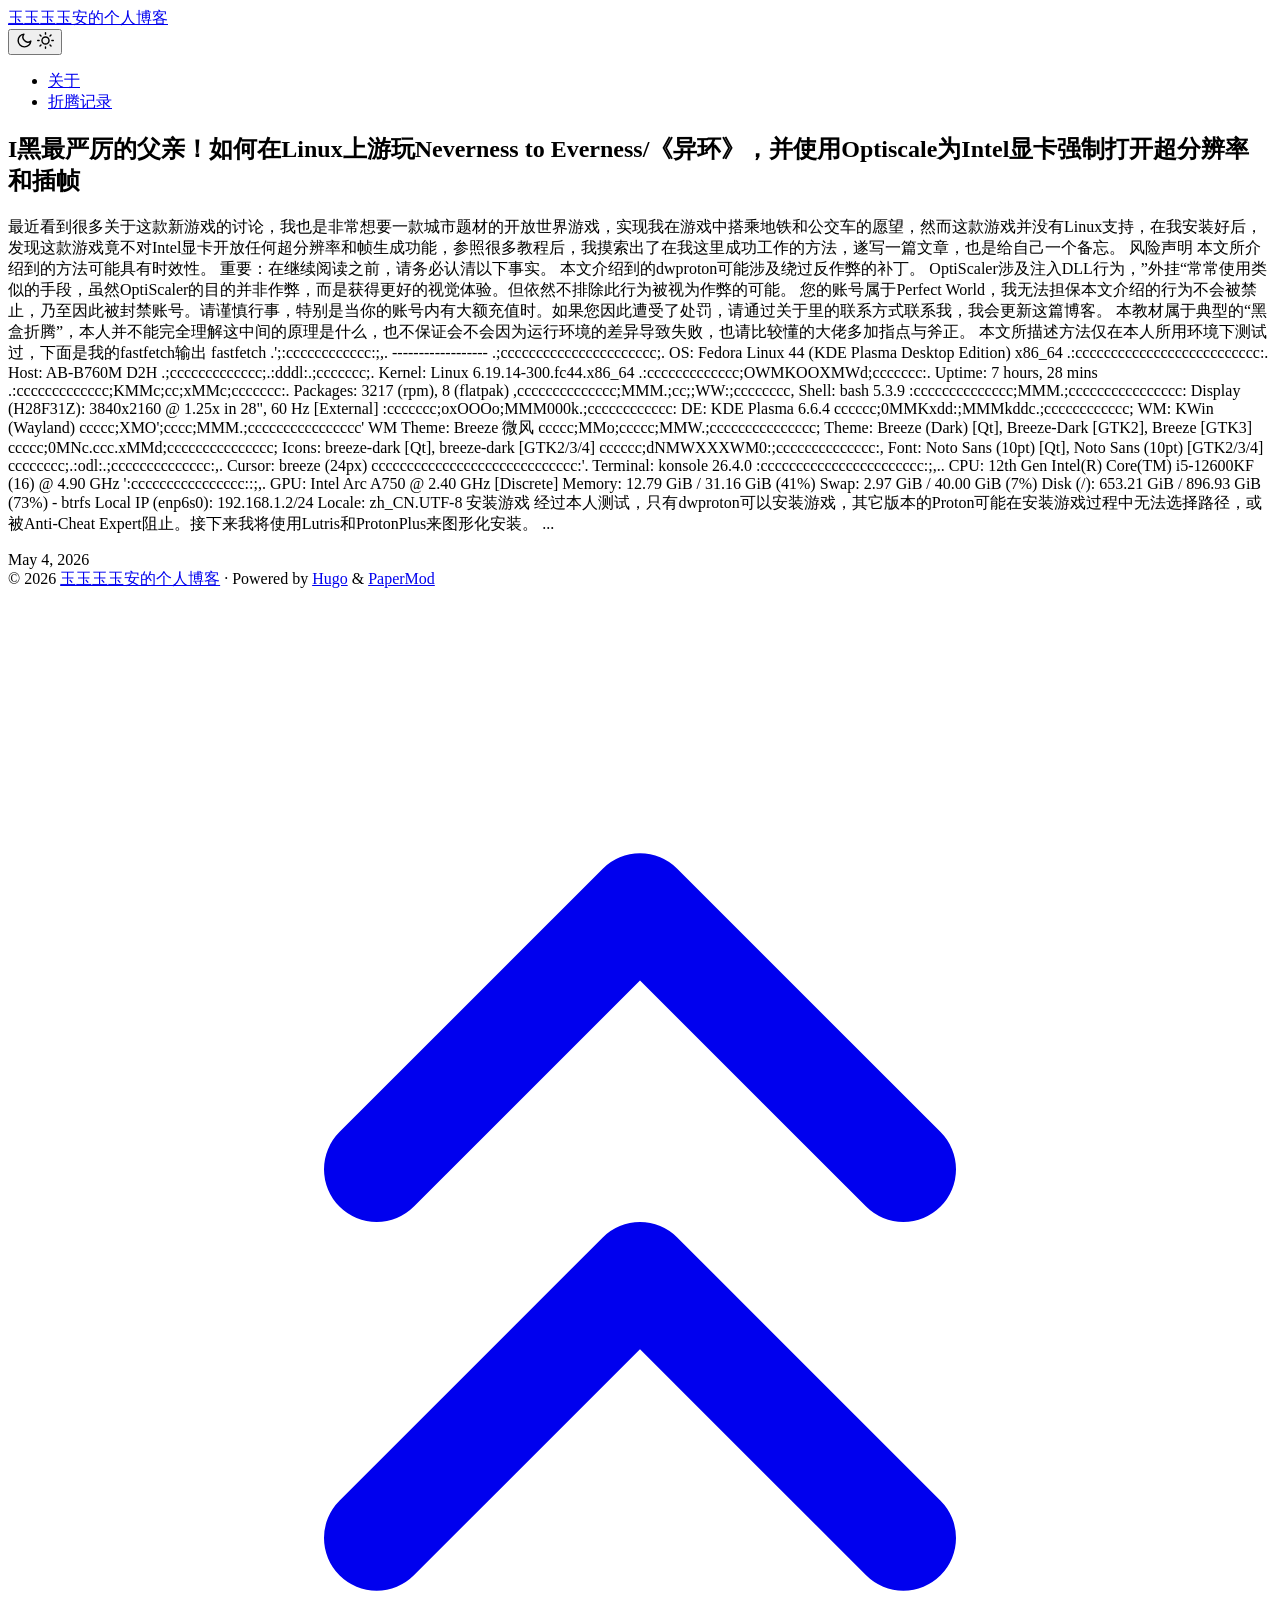
==== public/index.html @ c0336ad3 "first create" ====
<!DOCTYPE html>
<html lang="en" dir="auto" data-theme="auto">

<head>
	<meta name="generator" content="Hugo 0.159.0"><script src="/livereload.js?mindelay=10&amp;v=2&amp;port=1313&amp;path=livereload" data-no-instant defer></script><meta charset="utf-8">
<meta http-equiv="X-UA-Compatible" content="IE=edge">
<meta name="viewport" content="width=device-width, initial-scale=1, shrink-to-fit=no">
<meta name="robots" content="noindex, nofollow">
<title>玉玉玉玉安的个人博客</title>

<meta name="description" content="">
<meta name="author" content="">
<link rel="canonical" href="http://localhost:1313/">
<link crossorigin="anonymous" href="/assets/css/stylesheet.b372bdfa0a9c89610394dd0a6f8e1ade7f504ba009ec052111aca2d50fd7c3a2.css" integrity="sha256-s3K9&#43;gqciWEDlN0Kb44a3n9QS6AJ7AUhEayi1Q/Xw6I=" rel="preload stylesheet" as="style">
<link rel="icon" href="http://localhost:1313/favicon.ico">
<link rel="icon" type="image/png" sizes="16x16" href="http://localhost:1313/favicon-16x16.png">
<link rel="icon" type="image/png" sizes="32x32" href="http://localhost:1313/favicon-32x32.png">
<link rel="apple-touch-icon" href="http://localhost:1313/apple-touch-icon.png">
<link rel="mask-icon" href="http://localhost:1313/safari-pinned-tab.svg">
<meta name="theme-color" content="#2e2e33">
<meta name="msapplication-TileColor" content="#2e2e33">
<link rel="alternate" type="application/rss+xml" href="http://localhost:1313/index.xml" title="rss">
<link rel="alternate" hreflang="en" href="http://localhost:1313/">
<noscript>
    <style>
        #theme-toggle,
        .top-link {
            display: none;
        }

    </style>
    <style>
        @media (prefers-color-scheme: dark) {
            :root {
                --theme: rgb(29, 30, 32);
                --entry: rgb(46, 46, 51);
                --primary: rgb(218, 218, 219);
                --secondary: rgb(155, 156, 157);
                --tertiary: rgb(65, 66, 68);
                --content: rgb(196, 196, 197);
                --code-block-bg: rgb(46, 46, 51);
                --code-bg: rgb(55, 56, 62);
                --border: rgb(51, 51, 51);
                color-scheme: dark;
            }

            .list {
                background: var(--theme);
            }

            .toc {
                background: var(--entry);
            }
        }

    </style>
</noscript>
<script>
    if (localStorage.getItem("pref-theme") === "dark") {
        document.querySelector("html").dataset.theme = 'dark';
    } else if (localStorage.getItem("pref-theme") === "light") {
       document.querySelector("html").dataset.theme = 'light';
    } else if (window.matchMedia('(prefers-color-scheme: dark)').matches) {
        document.querySelector("html").dataset.theme = 'dark';
    } else {
        document.querySelector("html").dataset.theme = 'light';
    }

</script>
</head>
<body class="list" id="top">
    <header class="header">
    <nav class="header-nav">
        <div class="logo">
            <a href="http://localhost:1313/" accesskey="h" title="玉玉玉玉安的个人博客 (Alt + H)">玉玉玉玉安的个人博客</a>
            <div class="logo-switches">
                <button id="theme-toggle" class="theme-toggle" accesskey="t" title="(Alt + T)" aria-label="Toggle theme">
                    <svg class="moon" xmlns="http://www.w3.org/2000/svg" width="17" height="17" viewBox="0 0 24 24"
                        fill="none" stroke="currentColor" stroke-width="2" stroke-linecap="round"
                        stroke-linejoin="round">
                        <path d="M21 12.79A9 9 0 1 1 11.21 3 7 7 0 0 0 21 12.79z"></path>
                    </svg>
                    <svg class="sun" xmlns="http://www.w3.org/2000/svg" width="17" height="17" viewBox="0 0 24 24"
                        fill="none" stroke="currentColor" stroke-width="2" stroke-linecap="round"
                        stroke-linejoin="round">
                        <circle cx="12" cy="12" r="5"></circle>
                        <line x1="12" y1="1" x2="12" y2="3"></line>
                        <line x1="12" y1="21" x2="12" y2="23"></line>
                        <line x1="4.22" y1="4.22" x2="5.64" y2="5.64"></line>
                        <line x1="18.36" y1="18.36" x2="19.78" y2="19.78"></line>
                        <line x1="1" y1="12" x2="3" y2="12"></line>
                        <line x1="21" y1="12" x2="23" y2="12"></line>
                        <line x1="4.22" y1="19.78" x2="5.64" y2="18.36"></line>
                        <line x1="18.36" y1="5.64" x2="19.78" y2="4.22"></line>
                    </svg>
                </button>
            </div>
        </div>
        <ul id="menu" class="menu">
            <li>
                <a href="http://localhost:1313/about/" title="关于">
                    <span>关于</span>
                </a>
            </li>
            <li>
                <a href="http://localhost:1313/categories/%E6%8A%98%E8%85%BE%E8%AE%B0%E5%BD%95/" title="折腾记录">
                    <span>折腾记录</span>
                </a>
            </li>
        </ul>
    </nav>
</header>
<main class="main"> 

<article class="first-entry"> 
  <header class="entry-header">
    <h2 class="entry-hint-parent">I黑最严厉的父亲！如何在Linux上游玩Neverness to Everness/《异环》，并使用Optiscale为Intel显卡强制打开超分辨率和插帧
    </h2>
  </header>
  <div class="entry-content">
    <p>最近看到很多关于这款新游戏的讨论，我也是非常想要一款城市题材的开放世界游戏，实现我在游戏中搭乘地铁和公交车的愿望，然而这款游戏并没有Linux支持，在我安装好后，发现这款游戏竟不对Intel显卡开放任何超分辨率和帧生成功能，参照很多教程后，我摸索出了在我这里成功工作的方法，遂写一篇文章，也是给自己一个备忘。
风险声明 本文所介绍到的方法可能具有时效性。 重要：在继续阅读之前，请务必认清以下事实。 本文介绍到的dwproton可能涉及绕过反作弊的补丁。 OptiScaler涉及注入DLL行为，”外挂“常常使用类似的手段，虽然OptiScaler的目的并非作弊，而是获得更好的视觉体验。但依然不排除此行为被视为作弊的可能。 您的账号属于Perfect World，我无法担保本文介绍的行为不会被禁止，乃至因此被封禁账号。请谨慎行事，特别是当你的账号内有大额充值时。如果您因此遭受了处罚，请通过关于里的联系方式联系我，我会更新这篇博客。 本教材属于典型的“黑盒折腾”，本人并不能完全理解这中间的原理是什么，也不保证会不会因为运行环境的差异导致失败，也请比较懂的大佬多加指点与斧正。 本文所描述方法仅在本人所用环境下测试过，下面是我的fastfetch输出 fastfetch .&#39;;:cccccccccccc:;,. ------------------ .;cccccccccccccccccccccc;. OS: Fedora Linux 44 (KDE Plasma Desktop Edition) x86_64 .:cccccccccccccccccccccccccc:. Host: AB-B760M D2H .;ccccccccccccc;.:dddl:.;ccccccc;. Kernel: Linux 6.19.14-300.fc44.x86_64 .:ccccccccccccc;OWMKOOXMWd;ccccccc:. Uptime: 7 hours, 28 mins .:ccccccccccccc;KMMc;cc;xMMc;ccccccc:. Packages: 3217 (rpm), 8 (flatpak) ,cccccccccccccc;MMM.;cc;;WW:;cccccccc, Shell: bash 5.3.9 :cccccccccccccc;MMM.;cccccccccccccccc: Display (H28F31Z): 3840x2160 @ 1.25x in 28&#34;, 60 Hz [External] :ccccccc;oxOOOo;MMM000k.;cccccccccccc: DE: KDE Plasma 6.6.4 cccccc;0MMKxdd:;MMMkddc.;cccccccccccc; WM: KWin (Wayland) ccccc;XMO&#39;;cccc;MMM.;cccccccccccccccc&#39; WM Theme: Breeze 微风 ccccc;MMo;ccccc;MMW.;ccccccccccccccc; Theme: Breeze (Dark) [Qt], Breeze-Dark [GTK2], Breeze [GTK3] ccccc;0MNc.ccc.xMMd;ccccccccccccccc; Icons: breeze-dark [Qt], breeze-dark [GTK2/3/4] cccccc;dNMWXXXWM0:;cccccccccccccc:, Font: Noto Sans (10pt) [Qt], Noto Sans (10pt) [GTK2/3/4] cccccccc;.:odl:.;cccccccccccccc:,. Cursor: breeze (24px) ccccccccccccccccccccccccccccc:&#39;. Terminal: konsole 26.4.0 :ccccccccccccccccccccccc:;,.. CPU: 12th Gen Intel(R) Core(TM) i5-12600KF (16) @ 4.90 GHz &#39;:cccccccccccccccc::;,. GPU: Intel Arc A750 @ 2.40 GHz [Discrete] Memory: 12.79 GiB / 31.16 GiB (41%) Swap: 2.97 GiB / 40.00 GiB (7%) Disk (/): 653.21 GiB / 896.93 GiB (73%) - btrfs Local IP (enp6s0): 192.168.1.2/24 Locale: zh_CN.UTF-8 安装游戏 经过本人测试，只有dwproton可以安装游戏，其它版本的Proton可能在安装游戏过程中无法选择路径，或被Anti-Cheat Expert阻止。接下来我将使用Lutris和ProtonPlus来图形化安装。
...</p>
  </div>
  <footer class="entry-footer">

<span title='2026-05-04 00:41:23 +0800 CST'>May 4, 2026</span></footer>
  <a class="entry-link" aria-label="post link to I黑最严厉的父亲！如何在Linux上游玩Neverness to Everness/《异环》，并使用Optiscale为Intel显卡强制打开超分辨率和插帧" href="http://localhost:1313/posts/nte-on-linux/"></a>
</article>
    </main>
    
<footer class="footer">
        <span>&copy; 2026 <a href="http://localhost:1313/">玉玉玉玉安的个人博客</a></span> · 

    
    
    <span>
        Powered by
        <a href="https://gohugo.io/?utm_source=papermod" rel="noopener" target="_blank">Hugo</a> &
        <a href="https://github.com/adityatelange/hugo-PaperMod/" rel="noopener" target="_blank">PaperMod</a>
    </span>
</footer>
<a href="#top" id="top-link" class="top-link hidden" aria-label="go to top" title="Go to Top (Alt + G)" accesskey="g">
    <svg xmlns="http://www.w3.org/2000/svg" viewBox="0 0 24 24" fill="none" stroke="currentColor" stroke-width="2"
        stroke-linecap="round" stroke-linejoin="round" class="feather feather-chevrons-up">
        <polyline points="17 11 12 6 7 11"></polyline>
        <polyline points="17 18 12 13 7 18"></polyline>
    </svg>
</a>

<script>
    let menu = document.getElementById('menu');
    if (menu) {
        
        const scrollPosition = localStorage.getItem("menu-scroll-position");
        if (scrollPosition) {
            menu.scrollLeft = parseInt(scrollPosition, 10);
        }
        
        menu.onscroll = function () {
            localStorage.setItem("menu-scroll-position", menu.scrollLeft);
        }
    }

    document.querySelectorAll('a[href^="#"]').forEach(anchor => {
        anchor.addEventListener("click", function (e) {
            e.preventDefault();
            var id = this.getAttribute("href").substr(1);
            if (!window.matchMedia('(prefers-reduced-motion: reduce)').matches) {
                document.querySelector(`[id='${decodeURIComponent(id)}']`).scrollIntoView({
                    behavior: "smooth"
                });
            } else {
                document.querySelector(`[id='${decodeURIComponent(id)}']`).scrollIntoView();
            }
            if (id === "top") {
                history.replaceState(null, null, " ");
            } else {
                history.pushState(null, null, `#${id}`);
            }
        });
    });

</script>
<script>
    var toplink = document.getElementById("top-link");
    window.onscroll = function () {
        const scrollThreshold = window.innerHeight;
        if (document.body.scrollTop > scrollThreshold || document.documentElement.scrollTop > scrollThreshold) {
            toplink.classList.remove("hidden");
        } else {
            toplink.classList.add("hidden");
        }
    };

</script>
<script>
    document.getElementById("theme-toggle").addEventListener("click", () => {
        const html = document.querySelector("html");
        if (html.dataset.theme === "dark") {
            html.dataset.theme = 'light';
            localStorage.setItem("pref-theme", 'light');
        } else {
            html.dataset.theme = 'dark';
            localStorage.setItem("pref-theme", 'dark');
        }
    })

</script>
</body>

</html>
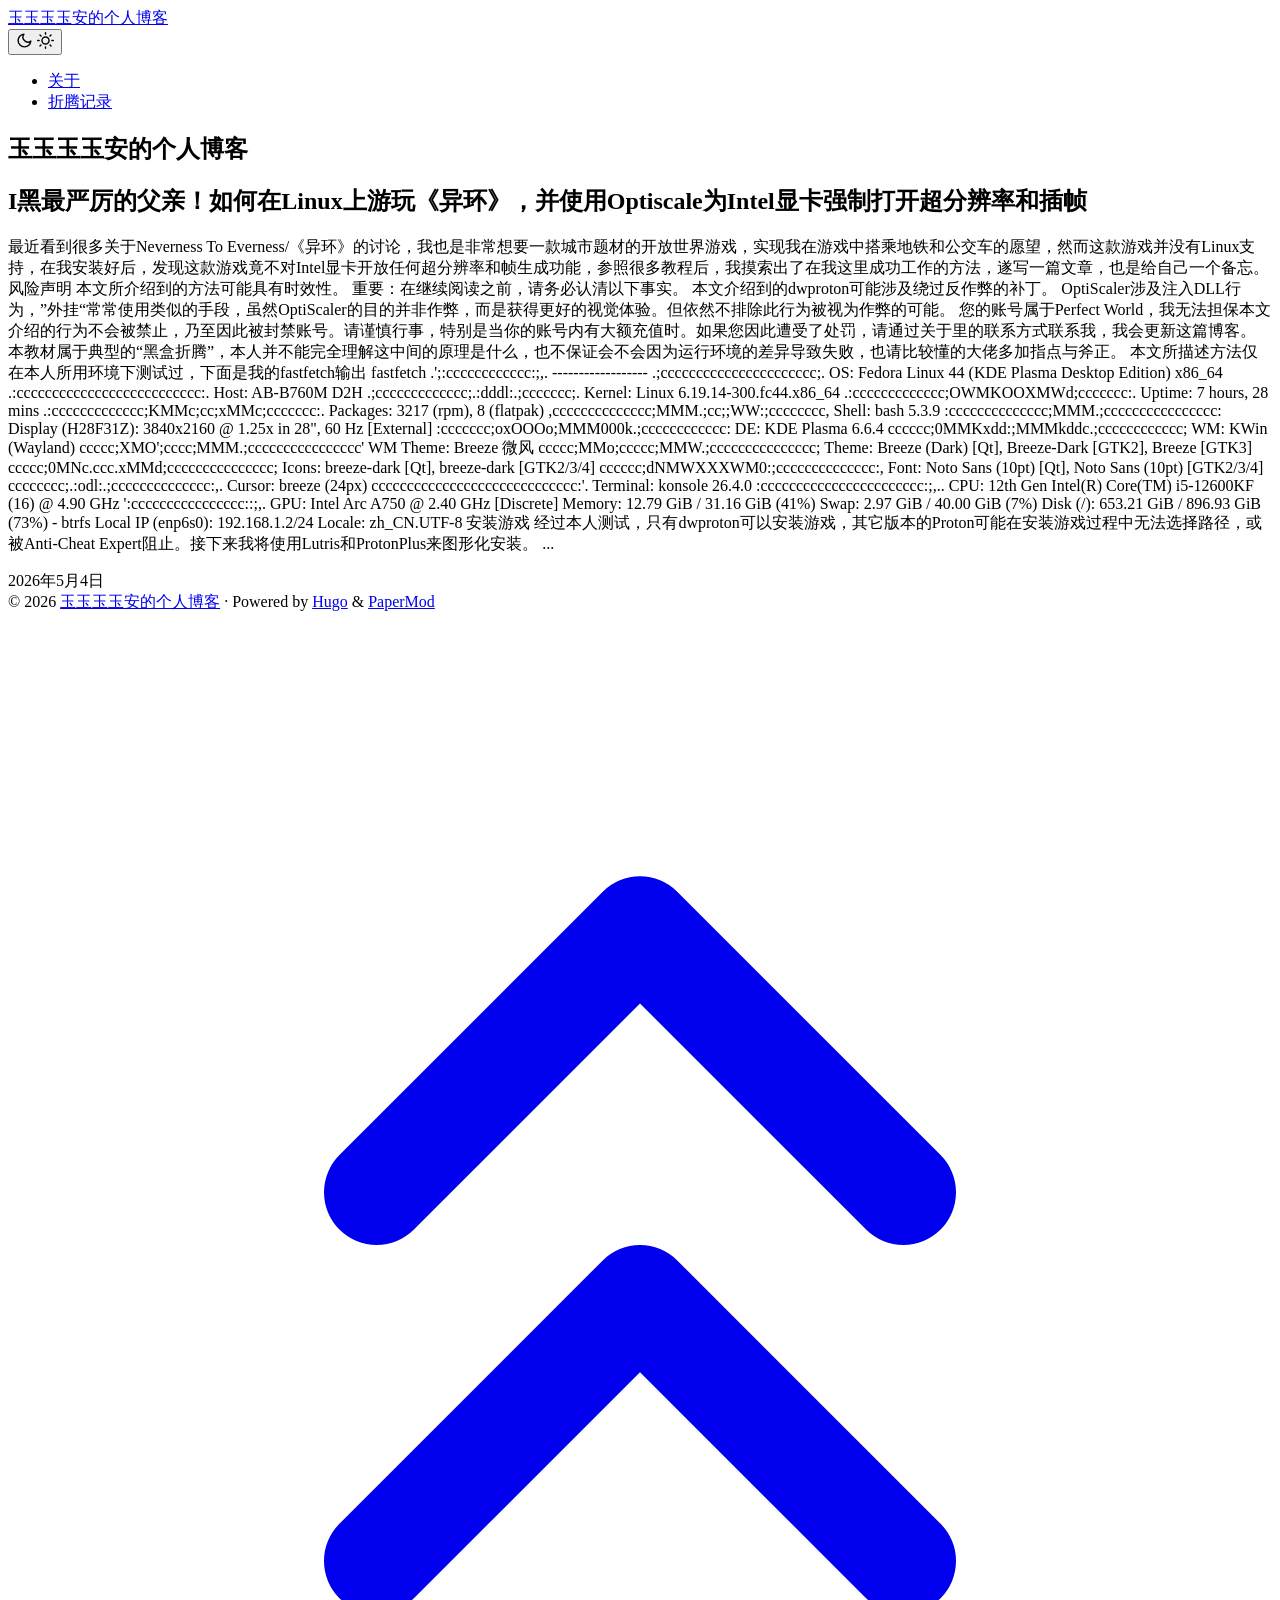
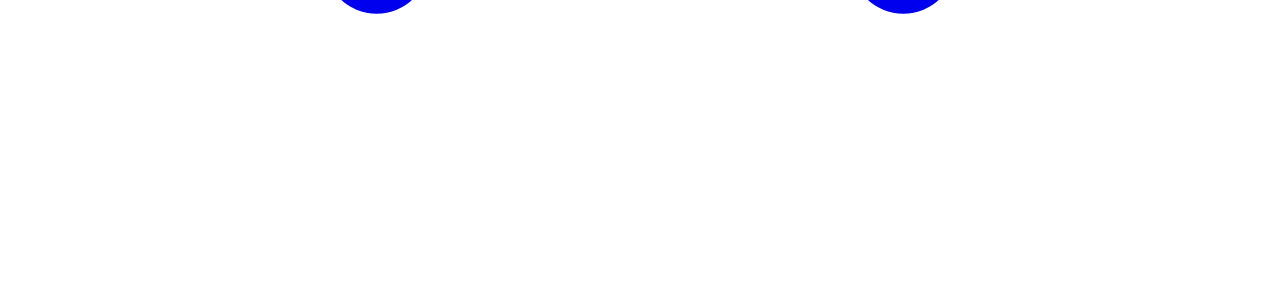
==== commit bc1321e9: "fit Bing's requirements" ====
--- a/public/index.html
+++ b/public/index.html
@@ -1,5 +1,5 @@
 <!DOCTYPE html>
-<html lang="en" dir="auto" data-theme="auto">
+<html lang="zh" dir="auto" data-theme="auto">
 
 <head>
 	<meta name="generator" content="Hugo 0.159.0"><script src="/livereload.js?mindelay=10&amp;v=2&amp;port=1313&amp;path=livereload" data-no-instant defer></script><meta charset="utf-8">
@@ -20,7 +20,7 @@
 <meta name="theme-color" content="#2e2e33">
 <meta name="msapplication-TileColor" content="#2e2e33">
 <link rel="alternate" type="application/rss+xml" href="http://localhost:1313/index.xml" title="rss">
-<link rel="alternate" hreflang="en" href="http://localhost:1313/">
+<link rel="alternate" hreflang="zh" href="http://localhost:1313/">
 <noscript>
     <style>
         #theme-toggle,
@@ -111,21 +111,35 @@
     </nav>
 </header>
 <main class="main"> 
-
-<article class="first-entry"> 
+<article class="first-entry home-info">
+    <header class="entry-header">
+        <h1>玉玉玉玉安的个人博客</h1>
+    </header>
+    <div class="entry-content md-content">
+        
+        
+    </div>
+    <footer class="entry-footer">
+        <div class="social-icons" >
+</div>
+
+    </footer>
+</article>
+
+<article class="post-entry"> 
   <header class="entry-header">
-    <h2 class="entry-hint-parent">I黑最严厉的父亲！如何在Linux上游玩Neverness to Everness/《异环》，并使用Optiscale为Intel显卡强制打开超分辨率和插帧
+    <h2 class="entry-hint-parent">I黑最严厉的父亲！如何在Linux上游玩《异环》，并使用Optiscale为Intel显卡强制打开超分辨率和插帧
     </h2>
   </header>
   <div class="entry-content">
-    <p>最近看到很多关于这款新游戏的讨论，我也是非常想要一款城市题材的开放世界游戏，实现我在游戏中搭乘地铁和公交车的愿望，然而这款游戏并没有Linux支持，在我安装好后，发现这款游戏竟不对Intel显卡开放任何超分辨率和帧生成功能，参照很多教程后，我摸索出了在我这里成功工作的方法，遂写一篇文章，也是给自己一个备忘。
+    <p>最近看到很多关于Neverness To Everness/《异环》的讨论，我也是非常想要一款城市题材的开放世界游戏，实现我在游戏中搭乘地铁和公交车的愿望，然而这款游戏并没有Linux支持，在我安装好后，发现这款游戏竟不对Intel显卡开放任何超分辨率和帧生成功能，参照很多教程后，我摸索出了在我这里成功工作的方法，遂写一篇文章，也是给自己一个备忘。
 风险声明 本文所介绍到的方法可能具有时效性。 重要：在继续阅读之前，请务必认清以下事实。 本文介绍到的dwproton可能涉及绕过反作弊的补丁。 OptiScaler涉及注入DLL行为，”外挂“常常使用类似的手段，虽然OptiScaler的目的并非作弊，而是获得更好的视觉体验。但依然不排除此行为被视为作弊的可能。 您的账号属于Perfect World，我无法担保本文介绍的行为不会被禁止，乃至因此被封禁账号。请谨慎行事，特别是当你的账号内有大额充值时。如果您因此遭受了处罚，请通过关于里的联系方式联系我，我会更新这篇博客。 本教材属于典型的“黑盒折腾”，本人并不能完全理解这中间的原理是什么，也不保证会不会因为运行环境的差异导致失败，也请比较懂的大佬多加指点与斧正。 本文所描述方法仅在本人所用环境下测试过，下面是我的fastfetch输出 fastfetch .&#39;;:cccccccccccc:;,. ------------------ .;cccccccccccccccccccccc;. OS: Fedora Linux 44 (KDE Plasma Desktop Edition) x86_64 .:cccccccccccccccccccccccccc:. Host: AB-B760M D2H .;ccccccccccccc;.:dddl:.;ccccccc;. Kernel: Linux 6.19.14-300.fc44.x86_64 .:ccccccccccccc;OWMKOOXMWd;ccccccc:. Uptime: 7 hours, 28 mins .:ccccccccccccc;KMMc;cc;xMMc;ccccccc:. Packages: 3217 (rpm), 8 (flatpak) ,cccccccccccccc;MMM.;cc;;WW:;cccccccc, Shell: bash 5.3.9 :cccccccccccccc;MMM.;cccccccccccccccc: Display (H28F31Z): 3840x2160 @ 1.25x in 28&#34;, 60 Hz [External] :ccccccc;oxOOOo;MMM000k.;cccccccccccc: DE: KDE Plasma 6.6.4 cccccc;0MMKxdd:;MMMkddc.;cccccccccccc; WM: KWin (Wayland) ccccc;XMO&#39;;cccc;MMM.;cccccccccccccccc&#39; WM Theme: Breeze 微风 ccccc;MMo;ccccc;MMW.;ccccccccccccccc; Theme: Breeze (Dark) [Qt], Breeze-Dark [GTK2], Breeze [GTK3] ccccc;0MNc.ccc.xMMd;ccccccccccccccc; Icons: breeze-dark [Qt], breeze-dark [GTK2/3/4] cccccc;dNMWXXXWM0:;cccccccccccccc:, Font: Noto Sans (10pt) [Qt], Noto Sans (10pt) [GTK2/3/4] cccccccc;.:odl:.;cccccccccccccc:,. Cursor: breeze (24px) ccccccccccccccccccccccccccccc:&#39;. Terminal: konsole 26.4.0 :ccccccccccccccccccccccc:;,.. CPU: 12th Gen Intel(R) Core(TM) i5-12600KF (16) @ 4.90 GHz &#39;:cccccccccccccccc::;,. GPU: Intel Arc A750 @ 2.40 GHz [Discrete] Memory: 12.79 GiB / 31.16 GiB (41%) Swap: 2.97 GiB / 40.00 GiB (7%) Disk (/): 653.21 GiB / 896.93 GiB (73%) - btrfs Local IP (enp6s0): 192.168.1.2/24 Locale: zh_CN.UTF-8 安装游戏 经过本人测试，只有dwproton可以安装游戏，其它版本的Proton可能在安装游戏过程中无法选择路径，或被Anti-Cheat Expert阻止。接下来我将使用Lutris和ProtonPlus来图形化安装。
 ...</p>
   </div>
   <footer class="entry-footer">
 
-<span title='2026-05-04 00:41:23 +0800 CST'>May 4, 2026</span></footer>
-  <a class="entry-link" aria-label="post link to I黑最严厉的父亲！如何在Linux上游玩Neverness to Everness/《异环》，并使用Optiscale为Intel显卡强制打开超分辨率和插帧" href="http://localhost:1313/posts/nte-on-linux/"></a>
+<span title='2026-05-04 00:41:23 +0800 CST'>2026年5月4日</span></footer>
+  <a class="entry-link" aria-label="post link to I黑最严厉的父亲！如何在Linux上游玩《异环》，并使用Optiscale为Intel显卡强制打开超分辨率和插帧" href="http://localhost:1313/posts/nte-on-linux/"></a>
 </article>
     </main>
     
